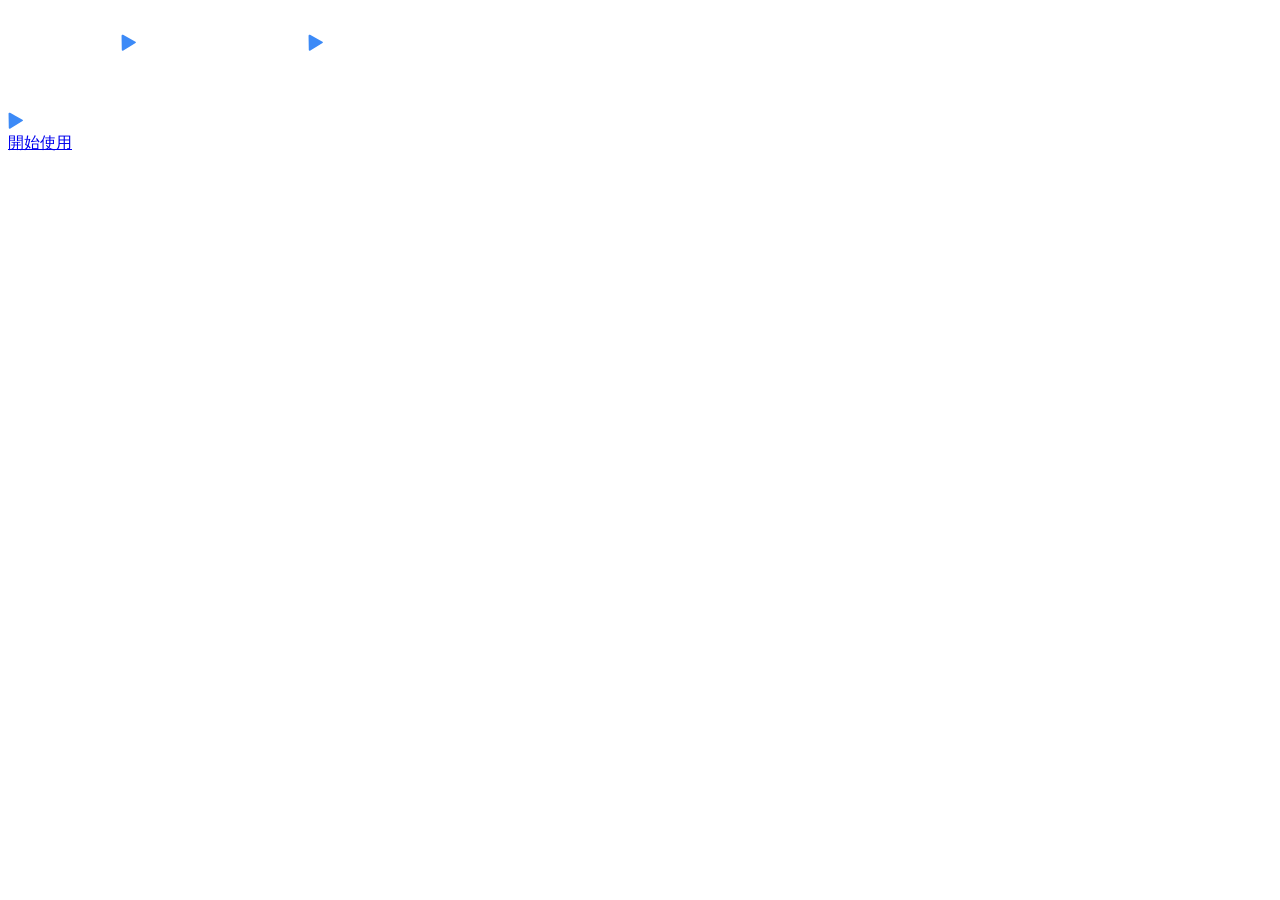
==== index.html @ 2011f36c "Deploy: 更新網站內容 2025-09-19 00:30:22 (Asia/Taipei UTC+0800)" ====
<!DOCTYPE html>
<html lang="zh-TW">
<head>
  <meta charset="UTF-8">
  <meta name="viewport" content="width=device-width, initial-scale=1.0">
  <title>Landing</title>
  <script type="module" crossorigin src="/AAPD-StreamLish/assets/index-D7d_sK_q.js"></script>
  <link rel="modulepreload" crossorigin href="/AAPD-StreamLish/assets/index-DdMuGOvR.js">
  <link rel="modulepreload" crossorigin href="/AAPD-StreamLish/assets/bootstrap.esm-pHIF-KX_.js">
  <link rel="stylesheet" crossorigin href="/AAPD-StreamLish/assets/index-CCOfr59x.css">
</head>
<body>
  <div class="position-relative overflow-hidden min-vh-100">
    <div class="landing-bg" id="landing-bg"></div>
    <img class="landing-logo-zoomIn landing-animation-step1" src="data:image/svg+xml,%3csvg%20width='15'%20height='17'%20viewBox='0%200%2015%2017'%20fill='none'%20xmlns='http://www.w3.org/2000/svg'%3e%3cpath%20d='M1.98758%2016.7141L14.5234%209.08831C15.0376%208.7769%2015.0231%208.0165%2014.4944%207.72682L2.07448%200.825251C1.3865%200.441428%200.539191%200.948364%200.546433%201.73774L0.778175%2016.0551C0.785417%2016.6634%201.45167%2017.0327%201.97309%2016.7141H1.98758Z'%20fill='%233C8AF7'/%3e%3c/svg%3e" alt="">
    <img class="landing-logo-fadeIn landing-animation-step2" src="data:image/svg+xml,%3csvg%20width='183'%20height='121'%20viewBox='0%200%20183%20121'%20fill='none'%20xmlns='http://www.w3.org/2000/svg'%3e%3cpath%20d='M95.9876%2042.7141L108.523%2035.0883C109.038%2034.7769%20109.023%2034.0165%20108.494%2033.7268L96.0745%2026.8253C95.3865%2026.4414%2094.5392%2026.9484%2094.5464%2027.7377L94.7782%2042.0551C94.7854%2042.6634%2095.4517%2043.0327%2095.9731%2042.7141H95.9876Z'%20fill='%233C8AF7'/%3e%3c/svg%3e" alt="">
    <img class="landing-logo-fadeIn landing-animation-step3" src="data:image/svg+xml,%3csvg%20width='183'%20height='121'%20viewBox='0%200%20183%20121'%20fill='none'%20xmlns='http://www.w3.org/2000/svg'%3e%3cpath%20d='M78.527%2016.2239L68.0914%2010.3941C66.0419%209.24987%2063.5072%2010.7345%2063.5072%2013.0809V36.8055C63.5072%2038.3987%2064.427%2039.8471%2065.8681%2040.5206L72.27%2043.5187C73.7256%2044.1995%2074.6453%2045.6623%2074.6309%2047.2701L74.5367%2058.0316C74.5367%2058.7558%2074.1384%2059.4293%2073.5084%2059.7914L71.7631%2060.798C70.7347%2061.3918%2069.4456%2060.6459%2069.4529%2059.451L69.5325%2048.1825C69.5398%2047.0238%2068.8952%2045.9593%2067.8669%2045.4234L65.745%2044.3226C64.7166%2043.7939%2063.5%2044.5398%2063.5%2045.6913V65.8891C63.5%2069.0466%2066.9182%2071.0236%2069.6557%2069.4449L78.5632%2064.3031C79.8306%2063.5717%2080.6127%2062.2174%2080.6127%2060.7473V43.4174C80.6127%2041.8458%2079.7147%2040.4119%2078.2953%2039.724L74.1746%2037.7252C73.4504%2037.3703%2072.9942%2036.6244%2073.0159%2035.8206L73.0449%2034.8863C73.0883%2033.4235%2074.6019%2032.4748%2075.9417%2033.0759L77.7159%2033.8725C79.0774%2034.4808%2080.6127%2033.4886%2080.6127%2032.004V19.8014C80.6127%2018.3168%2079.8089%2016.9408%2078.5125%2016.2166L78.527%2016.2239Z'%20fill='white'/%3e%3cpath%20d='M118.155%2038.9493L115.526%2037.4864C114.266%2036.784%20112.73%2036.7984%20111.477%2037.5154L94.1258%2047.531C92.757%2048.3204%2091.0407%2047.3282%2091.0479%2045.7495L91.0769%2025.979C91.0769%2024.5016%2090.2875%2023.1401%2089.0057%2022.4087L87.637%2021.6266C86.2683%2020.8444%2084.5664%2021.8366%2084.5664%2023.4081V53.7301C84.5664%2056.8876%2087.9846%2058.8646%2090.7221%2057.2859L118.176%2041.4333C119.147%2040.8757%20119.132%2039.478%20118.155%2038.9348V38.9493Z'%20fill='white'/%3e%3cpath%20d='M95.9876%2042.7141L108.523%2035.0883C109.038%2034.7769%20109.023%2034.0165%20108.494%2033.7268L96.0745%2026.8253C95.3865%2026.4414%2094.5392%2026.9484%2094.5464%2027.7377L94.7782%2042.0551C94.7854%2042.6634%2095.4517%2043.0327%2095.9731%2042.7141H95.9876Z'%20fill='%233C8AF7'/%3e%3c/svg%3e" alt="">
    <img class="landing-logo-fadeIn landing-animation-step4" src="/AAPD-StreamLish/assets/landing-logo-3-BF4IF6A5.svg" alt="">
    <div class="d-flex flex-column align-items-center px-6 min-vh-100">
      <a href="StreamLish.html" class="landing-btn btn btn-primary rounded-pill fs-7 fw-medium text-white w-100 mb-14 mt-auto landing-animation-step5">開始使用</a>
    </div>
  </div>
</body>
</html>
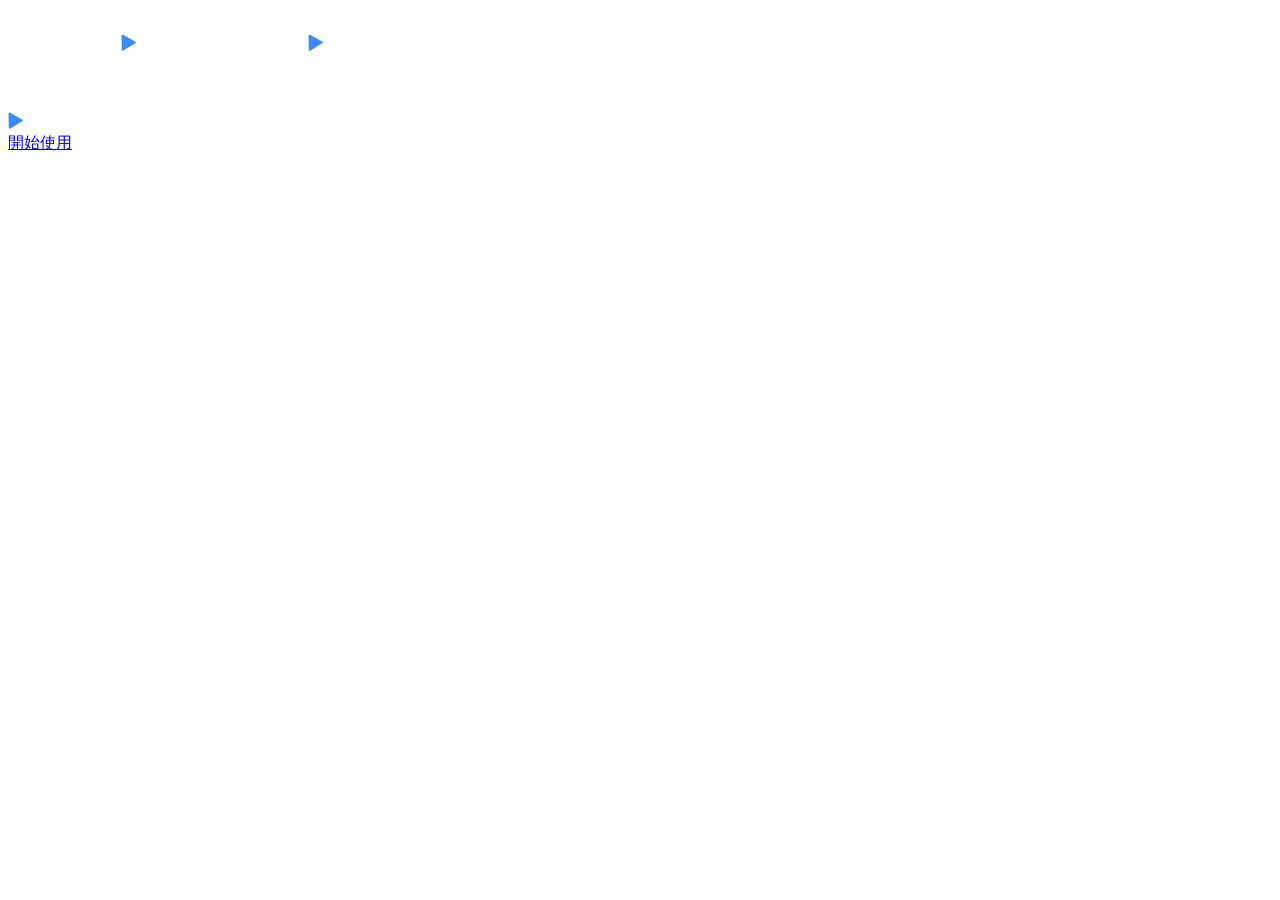
==== commit 07ab3d99: "Deploy: 更新網站內容 2025-09-19 01:10:36 (Asia/Taipei UTC+0800)" ====
--- a/index.html
+++ b/index.html
@@ -4,13 +4,13 @@
   <meta charset="UTF-8">
   <meta name="viewport" content="width=device-width, initial-scale=1.0">
   <title>Landing</title>
-  <script type="module" crossorigin src="/AAPD-StreamLish/assets/index-D7d_sK_q.js"></script>
+  <script type="module" crossorigin src="/AAPD-StreamLish/assets/index-D9cwMvfm.js"></script>
   <link rel="modulepreload" crossorigin href="/AAPD-StreamLish/assets/index-DdMuGOvR.js">
   <link rel="modulepreload" crossorigin href="/AAPD-StreamLish/assets/bootstrap.esm-pHIF-KX_.js">
-  <link rel="stylesheet" crossorigin href="/AAPD-StreamLish/assets/index-CCOfr59x.css">
+  <link rel="stylesheet" crossorigin href="/AAPD-StreamLish/assets/index-BA213Pda.css">
 </head>
 <body>
-  <div class="position-relative overflow-hidden min-vh-100">
+  <div class="landing-wrapper position-relative overflow-hidden">
     <div class="landing-bg" id="landing-bg"></div>
     <img class="landing-logo-zoomIn landing-animation-step1" src="data:image/svg+xml,%3csvg%20width='15'%20height='17'%20viewBox='0%200%2015%2017'%20fill='none'%20xmlns='http://www.w3.org/2000/svg'%3e%3cpath%20d='M1.98758%2016.7141L14.5234%209.08831C15.0376%208.7769%2015.0231%208.0165%2014.4944%207.72682L2.07448%200.825251C1.3865%200.441428%200.539191%200.948364%200.546433%201.73774L0.778175%2016.0551C0.785417%2016.6634%201.45167%2017.0327%201.97309%2016.7141H1.98758Z'%20fill='%233C8AF7'/%3e%3c/svg%3e" alt="">
     <img class="landing-logo-fadeIn landing-animation-step2" src="data:image/svg+xml,%3csvg%20width='183'%20height='121'%20viewBox='0%200%20183%20121'%20fill='none'%20xmlns='http://www.w3.org/2000/svg'%3e%3cpath%20d='M95.9876%2042.7141L108.523%2035.0883C109.038%2034.7769%20109.023%2034.0165%20108.494%2033.7268L96.0745%2026.8253C95.3865%2026.4414%2094.5392%2026.9484%2094.5464%2027.7377L94.7782%2042.0551C94.7854%2042.6634%2095.4517%2043.0327%2095.9731%2042.7141H95.9876Z'%20fill='%233C8AF7'/%3e%3c/svg%3e" alt="">
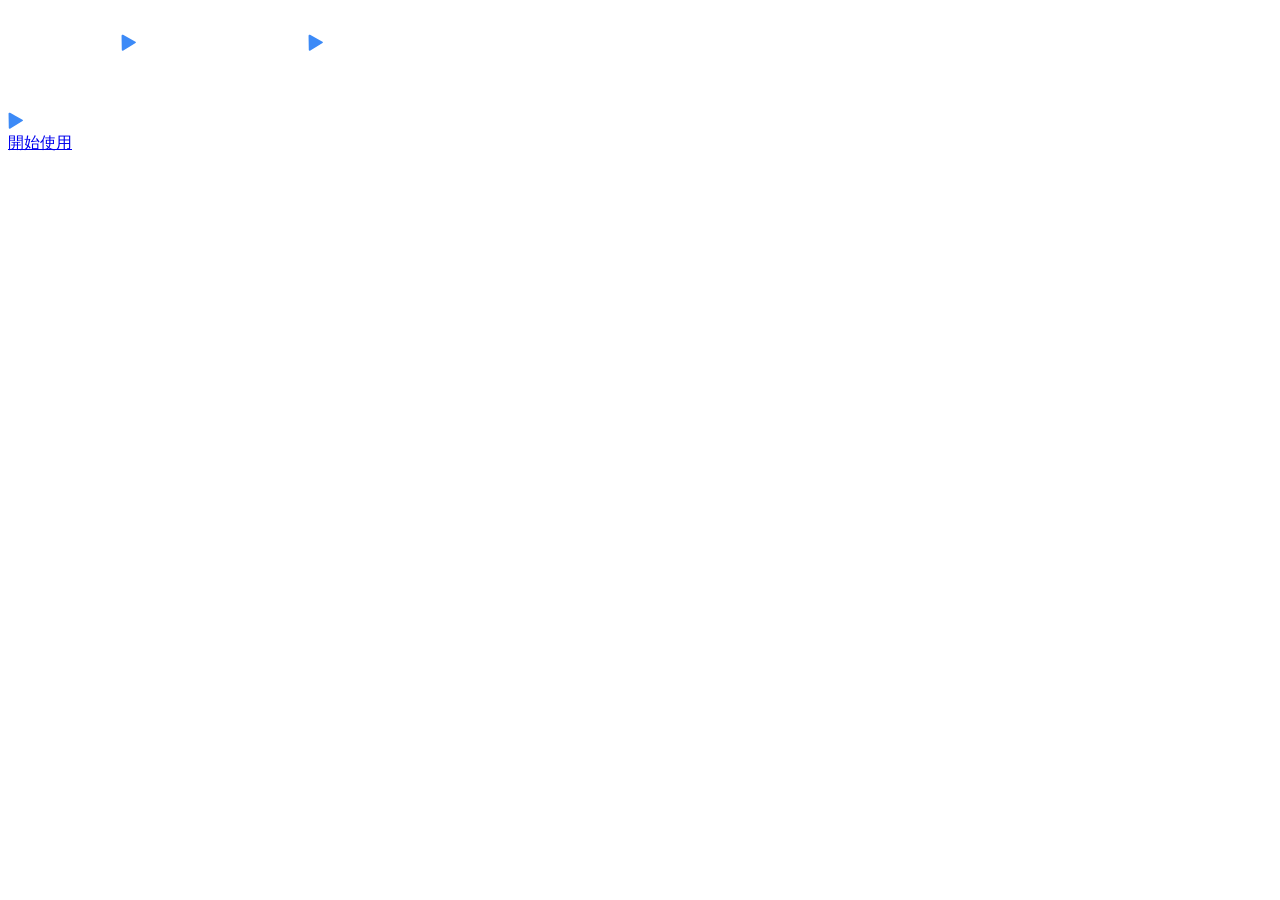
==== commit d0815eb0: "Deploy: 更新網站內容 2025-09-19 01:21:04 (Asia/Taipei UTC+0800)" ====
--- a/index.html
+++ b/index.html
@@ -9,7 +9,7 @@
   <link rel="modulepreload" crossorigin href="/AAPD-StreamLish/assets/bootstrap.esm-pHIF-KX_.js">
   <link rel="stylesheet" crossorigin href="/AAPD-StreamLish/assets/index-BA213Pda.css">
 </head>
-<body>
+<body class="bg-tertiary-950">
   <div class="landing-wrapper position-relative overflow-hidden">
     <div class="landing-bg" id="landing-bg"></div>
     <img class="landing-logo-zoomIn landing-animation-step1" src="data:image/svg+xml,%3csvg%20width='15'%20height='17'%20viewBox='0%200%2015%2017'%20fill='none'%20xmlns='http://www.w3.org/2000/svg'%3e%3cpath%20d='M1.98758%2016.7141L14.5234%209.08831C15.0376%208.7769%2015.0231%208.0165%2014.4944%207.72682L2.07448%200.825251C1.3865%200.441428%200.539191%200.948364%200.546433%201.73774L0.778175%2016.0551C0.785417%2016.6634%201.45167%2017.0327%201.97309%2016.7141H1.98758Z'%20fill='%233C8AF7'/%3e%3c/svg%3e" alt="">
